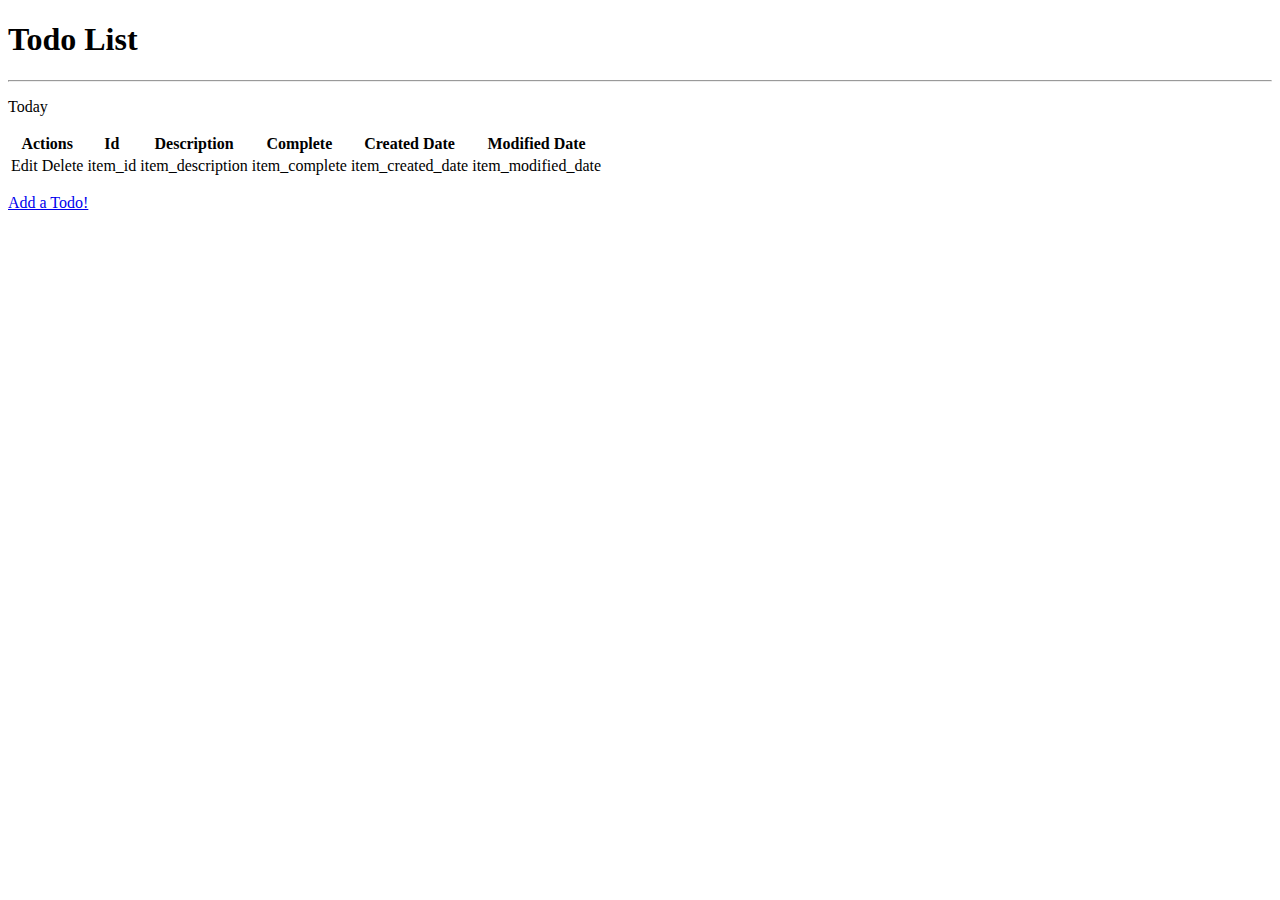
==== target/classes/templates/index.html @ 944f9b92 "initial commit" ====
<!DOCTYPE html>
<html xmlns:th="http://www.thymeleaf.org">
  <head>
    <meta charset="utf-8" />
    <meta http-equiv="X-UA-Compatible" content="IE=edge" />
    <meta name="viewport" content="width=device-width, initial-scale=1" />
    <link
      th:rel="stylesheet"
      th:href="@{/webjars/bootstrap/3.4.1/css/bootstrap.min.css} "
    />
  </head>

  <body>
    <div class="container">
      <h1 class="text-center">Todo List</h1>
      <hr />
      <p th:text="|Happy ${today}|">Today</p>
      <table class="table table-bordered table-striped">
        <thead>
          <tr>
            <th>Actions</th>
            <th>Id</th>
            <th>Description</th>
            <th>Complete</th>
            <th>Created Date</th>
            <th>Modified Date</th>
          </tr>
        </thead>
        <tbody>
          <tr
            th:each="item : ${todoItems}"
            th:class="${item.complete} ? success : warning"
          >
            <td>
              <div class="btn btn-group-sm" role="group">
                <a class="btn btn-info" th:href="@{/edit/{id}(id=${item.id})}"
                  >Edit</a
                >
                <a
                  class="btn btn-danger"
                  th:href="@{/delete/{id}(id=${item.id})}"
                  >Delete</a
                >
              </div>
            </td>
            <td th:text="${item.id}">item_id</td>
            <td th:text="${item.description}">item_description</td>
            <td th:text="${item.complete}">item_complete</td>
            <td th:text="${item.createdDate}">item_created_date</td>
            <td th:text="${item.modifiedDate}">item_modified_date</td>
          </tr>
        </tbody>
      </table>

      <p><a class="btn btn-success" href="/create-todo">Add a Todo!</a></p>
    </div>

    <script th:src="@{/webjars/jquery/3.6.0/jquery.min.js}"></script>
    <script th:src="@{/webjars/bootstrap/3.4.1/js/bootstrap.min.js}"></script>
  </body>
</html>
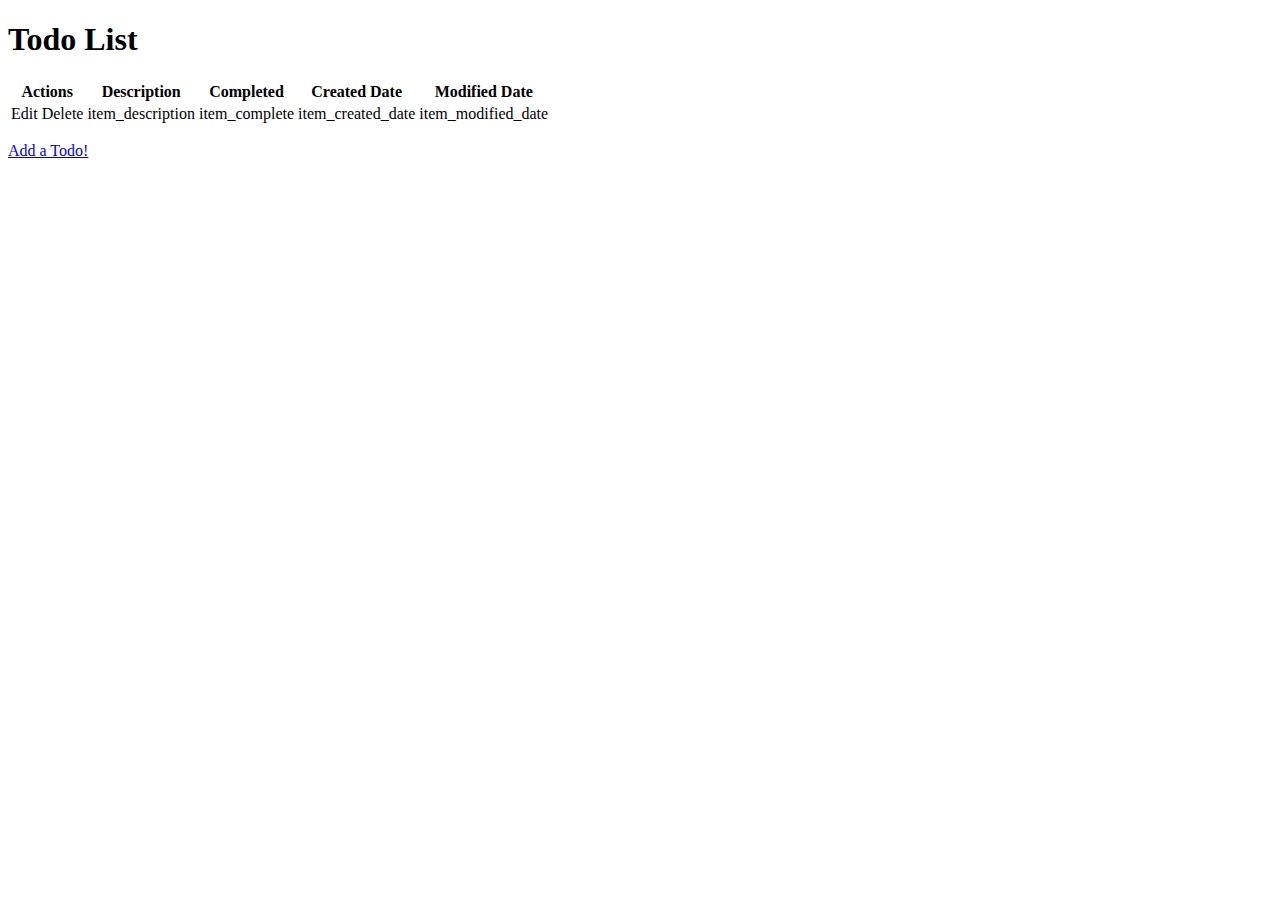
==== commit 9509b65f: "minor updates" ====
--- a/target/classes/templates/index.html
+++ b/target/classes/templates/index.html
@@ -4,24 +4,20 @@
     <meta charset="utf-8" />
     <meta http-equiv="X-UA-Compatible" content="IE=edge" />
     <meta name="viewport" content="width=device-width, initial-scale=1" />
-    <link
-      th:rel="stylesheet"
-      th:href="@{/webjars/bootstrap/3.4.1/css/bootstrap.min.css} "
-    />
+
+    <link rel="stylesheet" href="/style.css" />
   </head>
 
   <body>
     <div class="container">
-      <h1 class="text-center">Todo List</h1>
-      <hr />
-      <p th:text="|Happy ${today}|">Today</p>
-      <table class="table table-bordered table-striped">
+      <h1 class="center">Todo List</h1>
+
+      <table class="table">
         <thead>
           <tr>
             <th>Actions</th>
-            <th>Id</th>
             <th>Description</th>
-            <th>Complete</th>
+            <th>Completed</th>
             <th>Created Date</th>
             <th>Modified Date</th>
           </tr>
@@ -29,21 +25,18 @@
         <tbody>
           <tr
             th:each="item : ${todoItems}"
-            th:class="${item.complete} ? success : warning"
+            th:class="${item.complete} ? completed : '' "
           >
             <td>
-              <div class="btn btn-group-sm" role="group">
-                <a class="btn btn-info" th:href="@{/edit/{id}(id=${item.id})}"
+              <div class="btn" role="group">
+                <a class="btn edit" th:href="@{/edit/{id}(id=${item.id})}"
                   >Edit</a
                 >
-                <a
-                  class="btn btn-danger"
-                  th:href="@{/delete/{id}(id=${item.id})}"
+                <a class="btn delete" th:href="@{/delete/{id}(id=${item.id})}"
                   >Delete</a
                 >
               </div>
             </td>
-            <td th:text="${item.id}">item_id</td>
             <td th:text="${item.description}">item_description</td>
             <td th:text="${item.complete}">item_complete</td>
             <td th:text="${item.createdDate}">item_created_date</td>
@@ -52,10 +45,9 @@
         </tbody>
       </table>
 
-      <p><a class="btn btn-success" href="/create-todo">Add a Todo!</a></p>
+      <p><a class="btn success" href="/create-todo">Add a Todo!</a></p>
     </div>
 
     <script th:src="@{/webjars/jquery/3.6.0/jquery.min.js}"></script>
-    <script th:src="@{/webjars/bootstrap/3.4.1/js/bootstrap.min.js}"></script>
   </body>
 </html>
